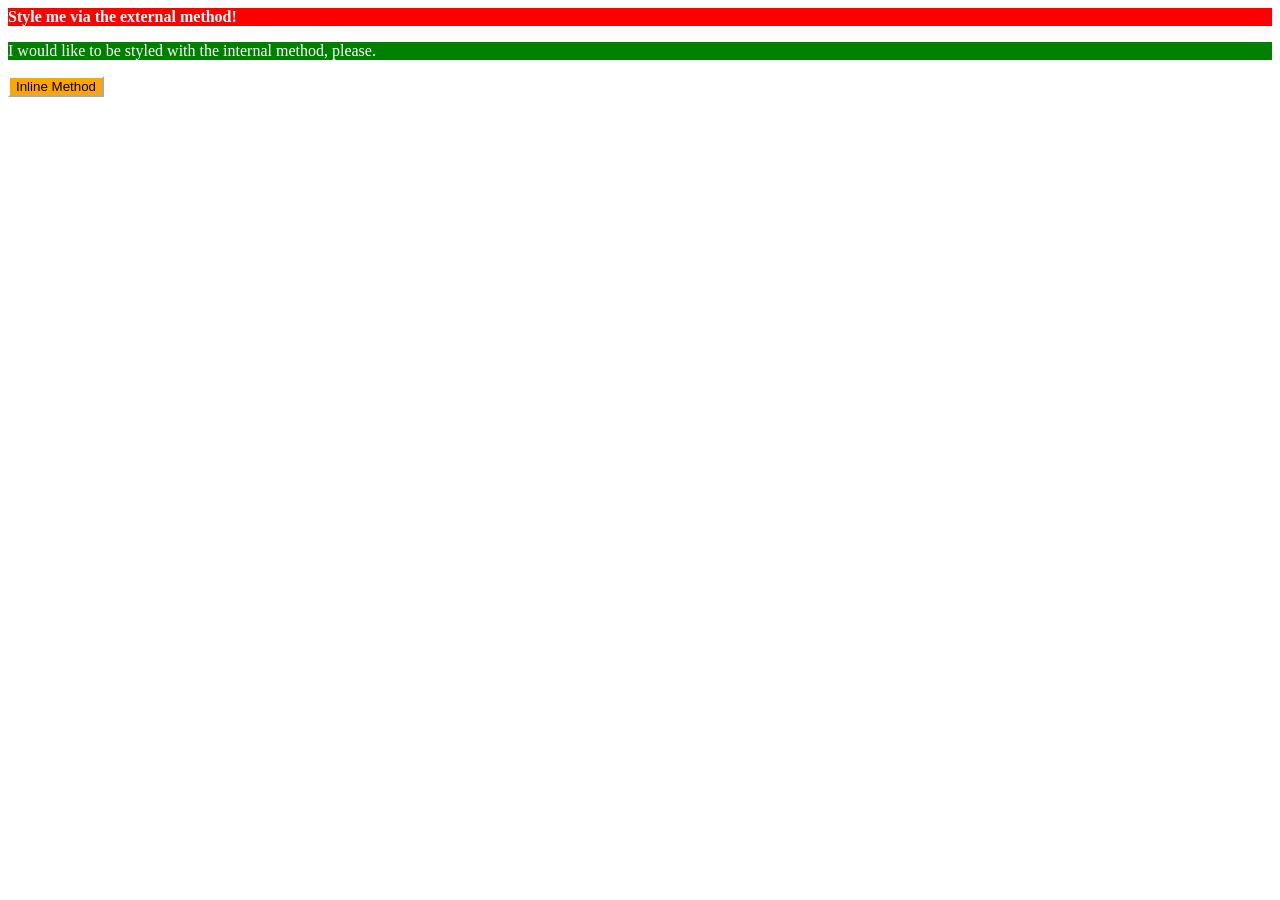
==== foundations/01-css-methods/index.html @ 9a0f29bd "add internal and inline styles" ====
<!DOCTYPE html>
<html lang="en">
  <head>
    <meta charset="UTF-8" />
    <meta http-equiv="X-UA-Compatible" content="IE=edge" />
    <meta name="viewport" content="width=device-width, initial-scale=1.0" />
    <link rel="stylesheet" href="style.css" />
    <title>Methods for Adding CSS</title>
    <style>
      p {
        background-color: green;
        color: white;
      }
    </style>
  </head>
  <body>
    <div>Style me via the external method!</div>
    <p>I would like to be styled with the internal method, please.</p>
    <button style="background-color: orange; border-color: white; color: black">
      Inline Method
    </button>
  </body>
</html>
---- foundations/01-css-methods/style.css ----
div {
  background-color: red;
  color: white;
  font-weight: bold;
}
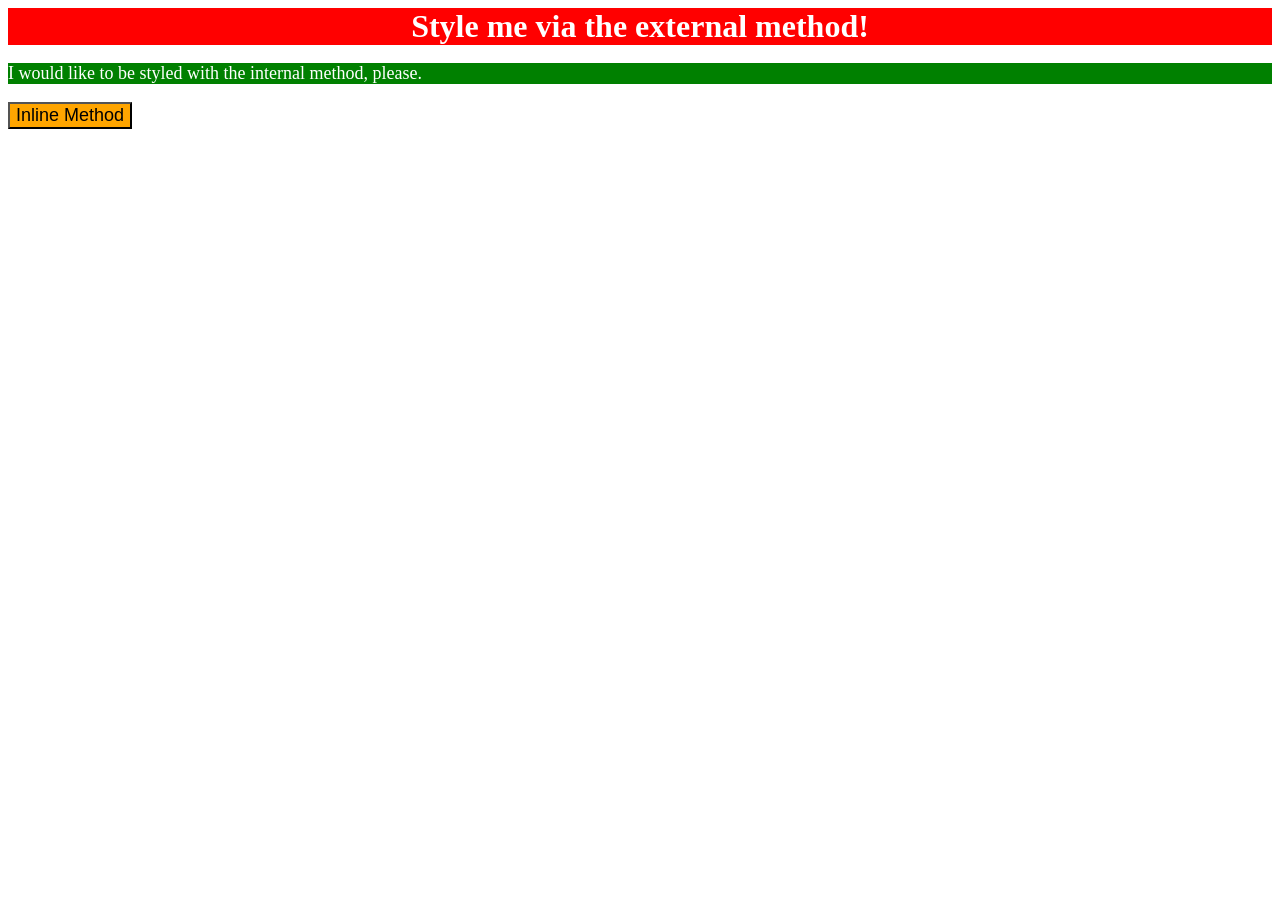
==== commit 83639990: "change font sixe" ====
--- a/foundations/01-css-methods/index.html
+++ b/foundations/01-css-methods/index.html
@@ -4,19 +4,20 @@
     <meta charset="UTF-8" />
     <meta http-equiv="X-UA-Compatible" content="IE=edge" />
     <meta name="viewport" content="width=device-width, initial-scale=1.0" />
+    <title>Methods for Adding CSS</title>
     <link rel="stylesheet" href="style.css" />
-    <title>Methods for Adding CSS</title>
     <style>
       p {
         background-color: green;
         color: white;
+        font-size: 18px;
       }
     </style>
   </head>
   <body>
     <div>Style me via the external method!</div>
     <p>I would like to be styled with the internal method, please.</p>
-    <button style="background-color: orange; border-color: white; color: black">
+    <button style="background-color: orange; font-size: 18px; color: black">
       Inline Method
     </button>
   </body>
--- a/foundations/01-css-methods/style.css
+++ b/foundations/01-css-methods/style.css
@@ -2,4 +2,6 @@
   background-color: red;
   color: white;
   font-weight: bold;
+  text-align: center;
+  font-size: 32px;
 }
